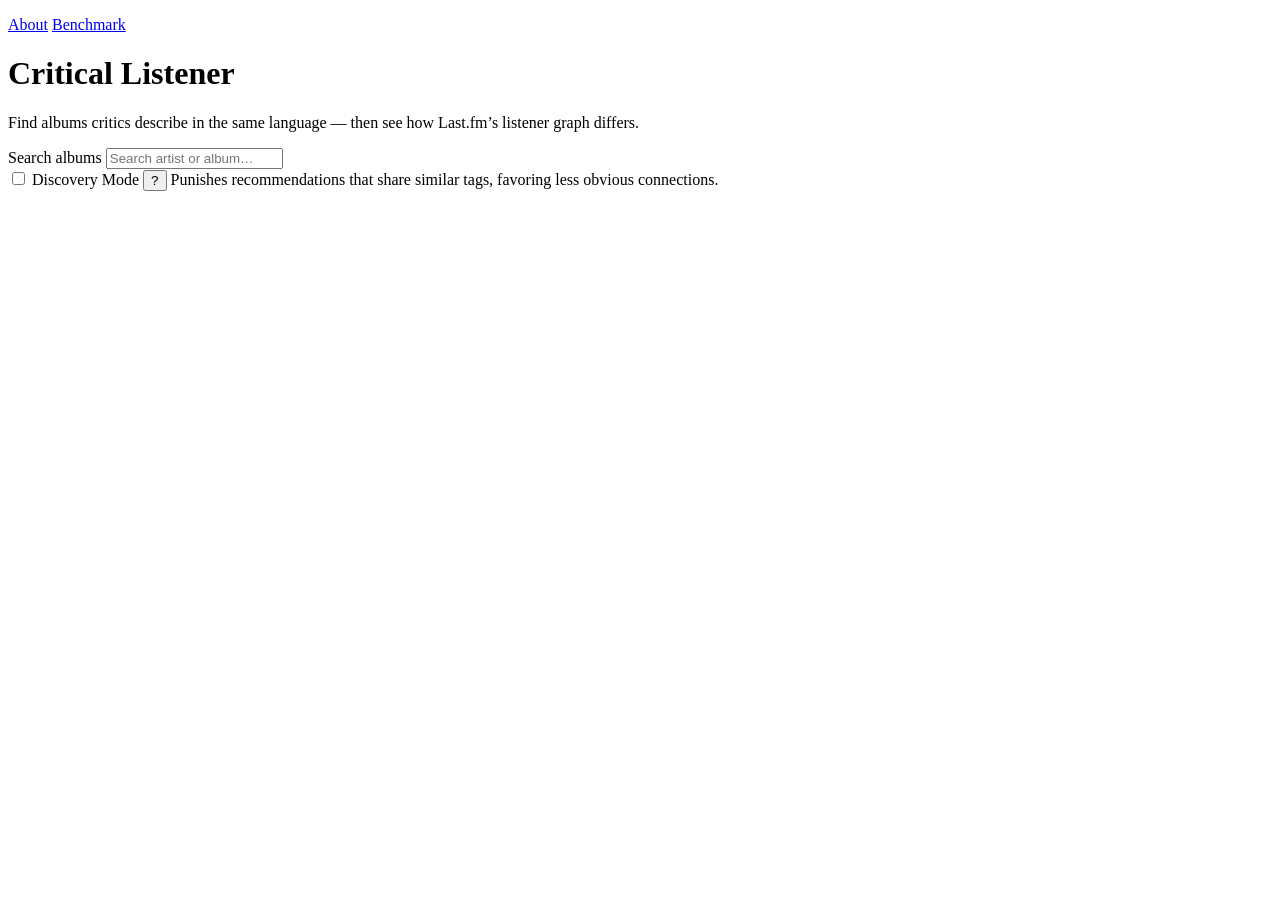
==== app/static/index.html @ fd8f3827 "Improve frontend UX with Benchmark page and async Last.fm loading." ====
<!DOCTYPE html>
<html lang="en">
  <head>
    <meta charset="utf-8" />
    <meta name="viewport" content="width=device-width, initial-scale=1" />
    <title>Critical Listener</title>
    <link rel="preconnect" href="https://fonts.googleapis.com" />
    <link rel="preconnect" href="https://fonts.gstatic.com" crossorigin />
    <link
      href="https://fonts.googleapis.com/css2?family=Fraunces:opsz,wght@9..144,500;9..144,700&family=Sora:wght@400;500;600&display=swap"
      rel="stylesheet"
    />
    <link rel="stylesheet" href="/static/styles.css" />
  </head>
  <body>
    <div class="atmosphere" aria-hidden="true"></div>

    <main class="shell">
      <div class="stage">
        <header class="hero">
          <p class="nav">
            <a href="/about">About</a>
            <a href="/benchmark">Benchmark</a>
          </p>
          <h1 class="brand">Critical Listener</h1>
          <p class="lede">
            Find albums critics describe in the same language — then see how
            Last.fm’s listener graph differs.
          </p>

          <div class="search">
            <label class="sr-only" for="album-query">Search albums</label>
            <input
              id="album-query"
              type="search"
              autocomplete="off"
              placeholder="Search artist or album…"
              spellcheck="false"
            />
            <ul id="suggestions" class="suggestions" hidden></ul>
          </div>

          <div class="discovery">
            <label class="discovery-toggle" for="discovery-mode">
              <span class="switch">
                <input id="discovery-mode" type="checkbox" />
                <span class="switch-track" aria-hidden="true"></span>
              </span>
              <span>Discovery Mode</span>
            </label>
            <button
              type="button"
              class="help"
              aria-describedby="discovery-tip"
              aria-label="About Discovery Mode"
            >
              ?
            </button>
            <span id="discovery-tip" class="help-tip" role="tooltip">
              Punishes recommendations that share similar tags, favoring less
              obvious connections.
            </span>
          </div>
        </header>

        <section id="results" class="results" hidden>
          <ol id="embedding-list" class="rec-list rec-list--primary"></ol>
          <p id="embedding-error" class="error" hidden></p>
        </section>
      </div>

      <section id="secondary" class="secondary" hidden>
        <div class="tabs" role="tablist" aria-label="Secondary details">
          <button
            type="button"
            class="tab is-active"
            role="tab"
            id="tab-explain"
            aria-selected="true"
            aria-controls="panel-explain"
            data-tab="explain"
          >
            Why this pair
          </button>
          <button
            type="button"
            class="tab"
            role="tab"
            id="tab-lastfm"
            aria-selected="false"
            aria-controls="panel-lastfm"
            data-tab="lastfm"
          >
            Last.fm baseline
            <span class="tab-spinner" hidden aria-hidden="true"></span>
          </button>
          <button
            type="button"
            class="tab"
            role="tab"
            id="tab-metrics"
            aria-selected="false"
            aria-controls="panel-metrics"
            data-tab="metrics"
          >
            Metrics
            <span class="tab-spinner" hidden aria-hidden="true"></span>
          </button>
        </div>

        <div
          id="panel-explain"
          class="tab-panel is-active"
          role="tabpanel"
          aria-labelledby="tab-explain"
        >
          <p id="explain-empty" class="panel-hint">
            Select a recommendation to see shared critic language.
          </p>
          <div id="explain-body" hidden>
            <p id="explain-pair" class="explain-pair"></p>
            <ul id="explain-list" class="explain-list"></ul>
          </div>
          <p id="explain-error" class="error" hidden></p>
        </div>

        <div
          id="panel-lastfm"
          class="tab-panel"
          role="tabpanel"
          aria-labelledby="tab-lastfm"
          hidden
        >
          <p class="panel-hint">Listener-similarity baseline from Last.fm</p>
          <ol id="lastfm-list" class="rec-list rec-list--quiet"></ol>
          <p id="lastfm-error" class="error" hidden></p>
        </div>

        <div
          id="panel-metrics"
          class="tab-panel"
          role="tabpanel"
          aria-labelledby="tab-metrics"
          hidden
        >
          <p class="panel-hint">
            Evaluation metrics for this recommendation will appear here.
          </p>
        </div>
      </section>
    </main>

    <script src="/static/app.js"></script>
  </body>
</html>
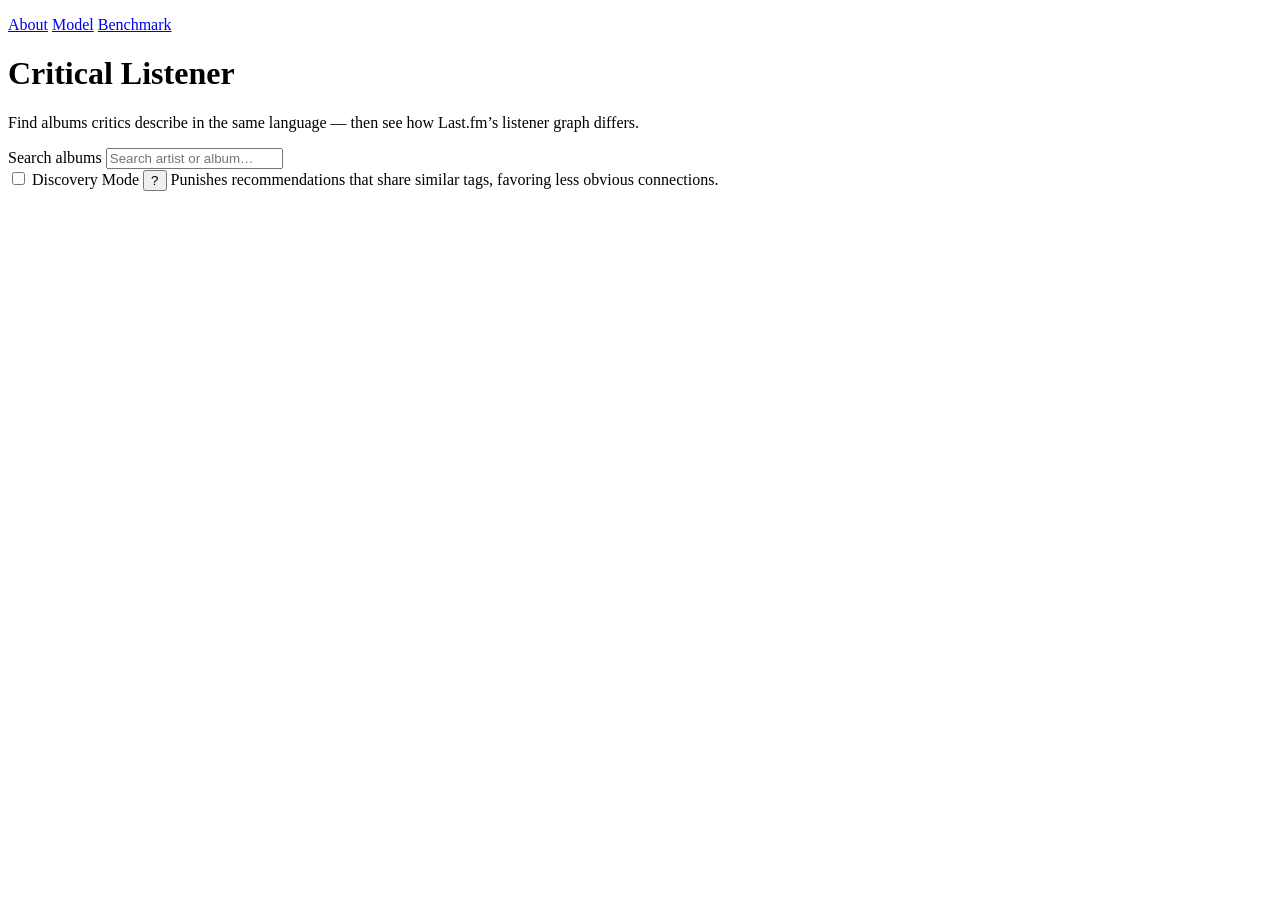
==== commit 60acabb2: "Add Model page and dot spacers in top nav." ====
--- a/app/static/index.html
+++ b/app/static/index.html
@@ -20,6 +20,9 @@
         <header class="hero">
           <p class="nav">
             <a href="/about">About</a>
+            <span class="nav-dot" aria-hidden="true"></span>
+            <a href="/model">Model</a>
+            <span class="nav-dot" aria-hidden="true"></span>
             <a href="/benchmark">Benchmark</a>
           </p>
           <h1 class="brand">Critical Listener</h1>
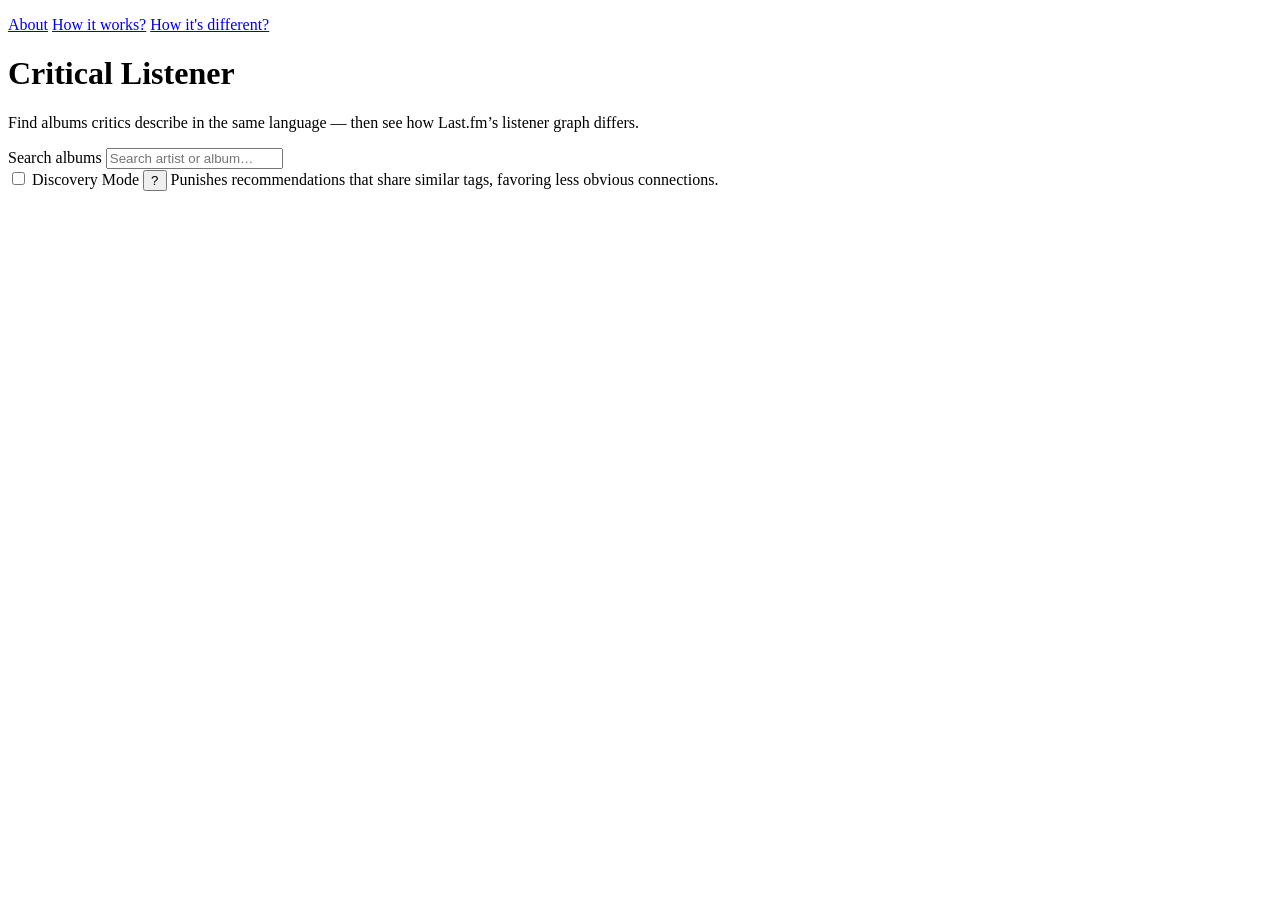
==== commit ab2d082d: "Rename Model and Benchmark nav labels to clearer questions." ====
--- a/app/static/index.html
+++ b/app/static/index.html
@@ -21,9 +21,9 @@
           <p class="nav">
             <a href="/about">About</a>
             <span class="nav-dot" aria-hidden="true"></span>
-            <a href="/model">Model</a>
+            <a href="/model">How it works?</a>
             <span class="nav-dot" aria-hidden="true"></span>
-            <a href="/benchmark">Benchmark</a>
+            <a href="/benchmark">How it's different?</a>
           </p>
           <h1 class="brand">Critical Listener</h1>
           <p class="lede">
